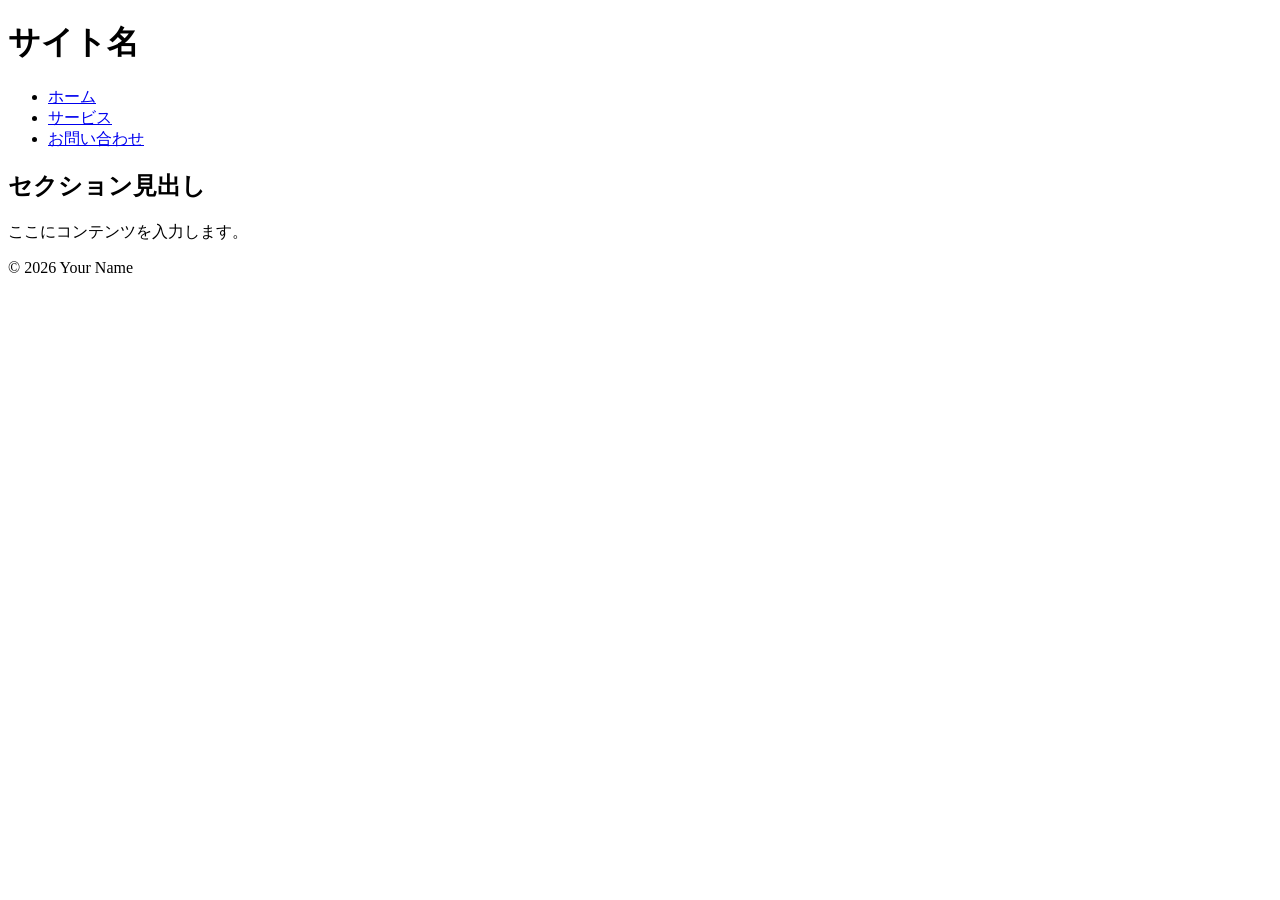
==== index.html @ 1889063b "Remove Japanese comments from index.html" ====
<!DOCTYPE html>
<html lang="ja">
<head>
    <meta charset="UTF-8">
    <meta name="viewport" content="width=device-width, initial-scale=1.0">
    <title>タイトルを入力</title>
    <link rel="stylesheet" href="style.css">
</head>
<body>

    <header>
        <h1>サイト名</h1>
        <nav>
            <ul>
                <li><a href="#">ホーム</a></li>
                <li><a href="#">サービス</a></li>
                <li><a href="#">お問い合わせ</a></li>
            </ul>
        </nav>
    </header>

    <main>
        <section>
            <h2>セクション見出し</h2>
            <p>ここにコンテンツを入力します。</p>
        </section>
    </main>

    <footer>
        <p>&copy; 2026 Your Name</p>
    </footer>

    <script src="script.js"></script>
</body>
</html>
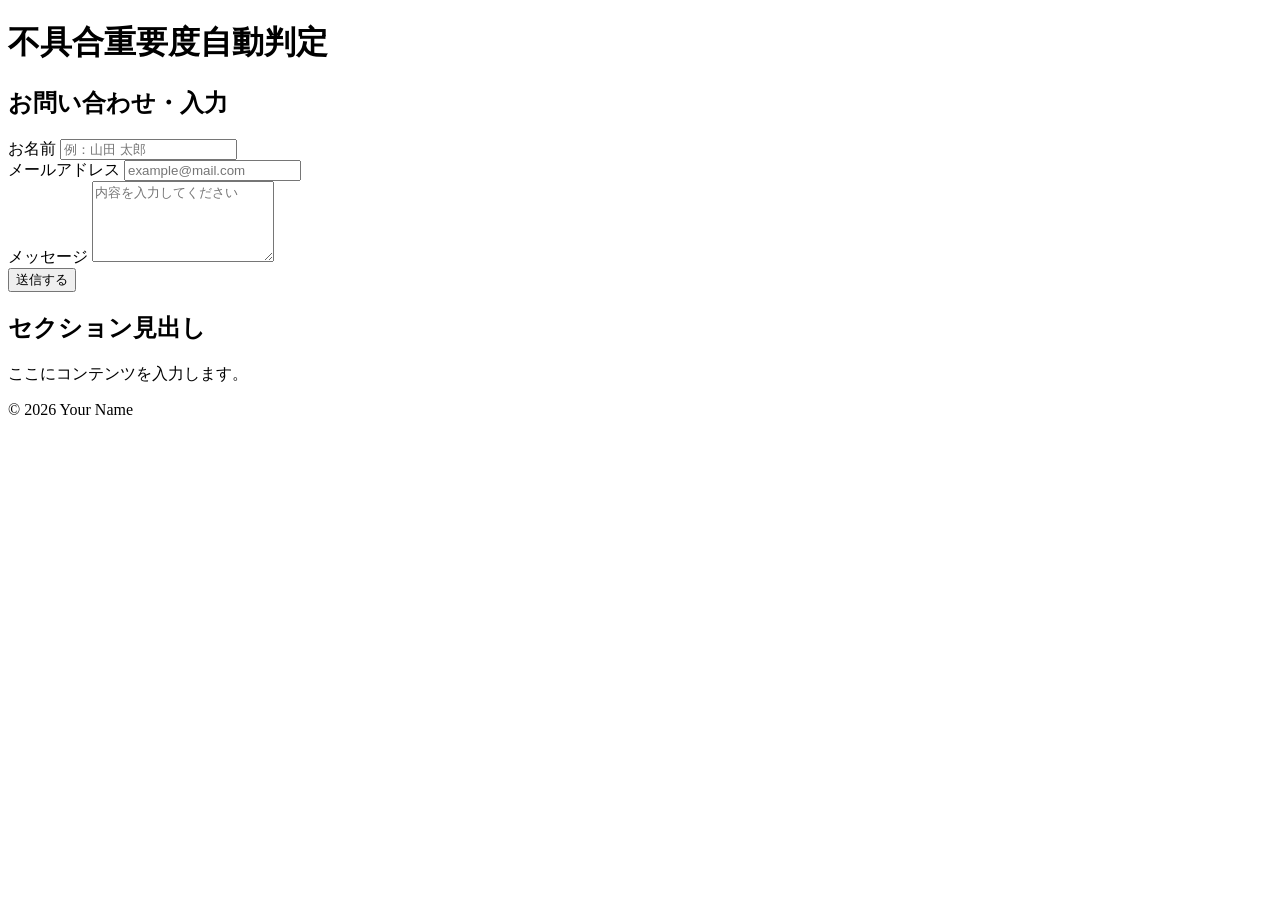
==== commit a01f3b0d: "Update index.html" ====
--- a/index.html
+++ b/index.html
@@ -3,19 +3,35 @@
 <head>
     <meta charset="UTF-8">
     <meta name="viewport" content="width=device-width, initial-scale=1.0">
-    <title>タイトルを入力</title>
+    <title>不具合重要度自動判定テスト</title>
     <link rel="stylesheet" href="style.css">
 </head>
 <body>
 
     <header>
-        <h1>サイト名</h1>
+        <h1>不具合重要度自動判定</h1>
         <nav>
-            <ul>
-                <li><a href="#">ホーム</a></li>
-                <li><a href="#">サービス</a></li>
-                <li><a href="#">お問い合わせ</a></li>
-            </ul>
+<section>
+    <h2>お問い合わせ・入力</h2>
+    <form action="#" method="post" class="form-container">
+        <div class="form-group">
+            <label for="username">お名前</label>
+            <input type="text" id="username" name="username" placeholder="例：山田 太郎" required>
+        </div>
+
+        <div class="form-group">
+            <label for="email">メールアドレス</label>
+            <input type="email" id="email" name="email" placeholder="example@mail.com" required>
+        </div>
+
+        <div class="form-group">
+            <label for="message">メッセージ</label>
+            <textarea id="message" name="message" rows="5" placeholder="内容を入力してください"></textarea>
+        </div>
+
+        <button type="submit" class="submit-btn">送信する</button>
+    </form>
+</section>
         </nav>
     </header>
 
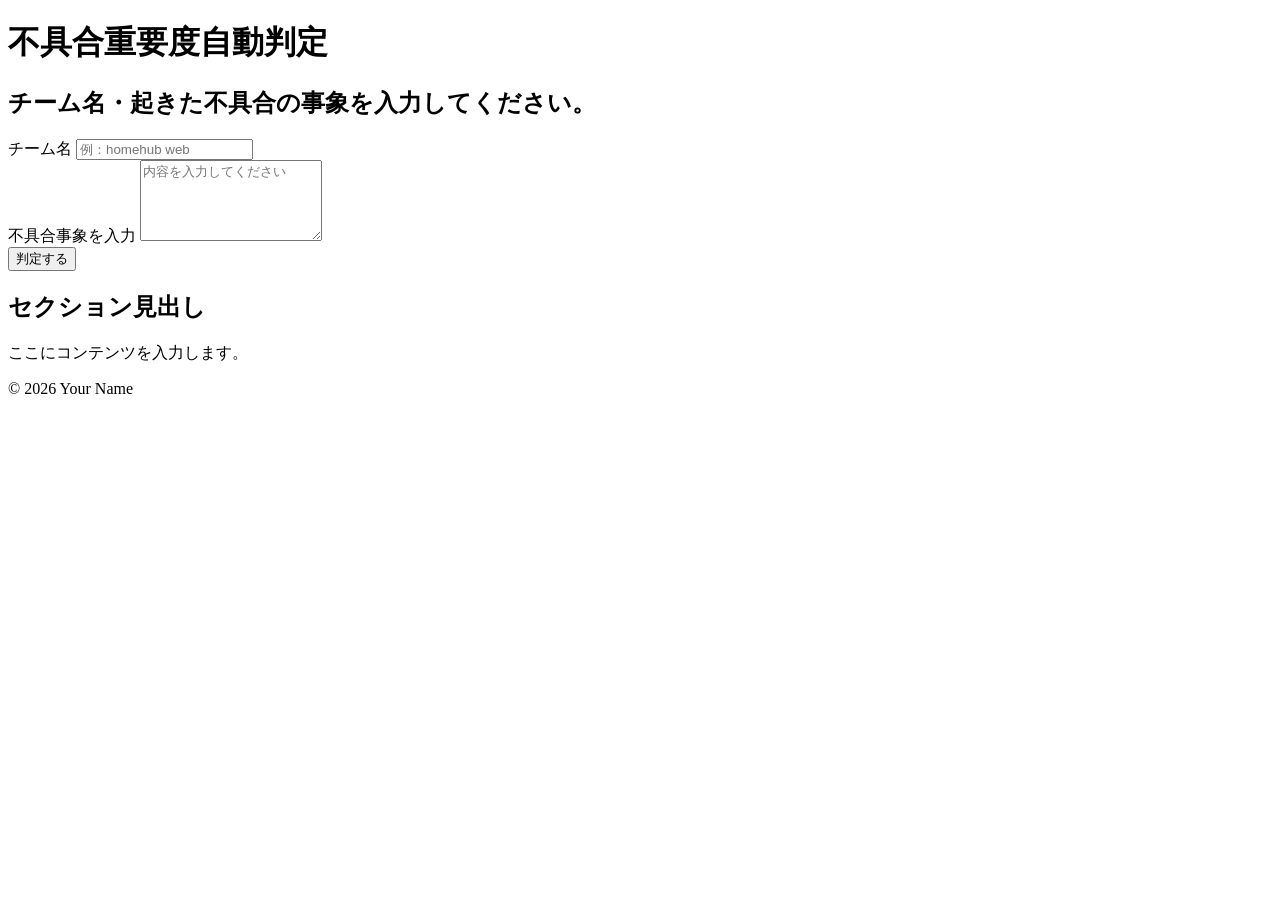
==== commit 4cdeb08d: "Update index.html" ====
--- a/index.html
+++ b/index.html
@@ -12,24 +12,18 @@
         <h1>不具合重要度自動判定</h1>
         <nav>
 <section>
-    <h2>お問い合わせ・入力</h2>
+    <h2>チーム名・起きた不具合の事象を入力してください。</h2>
     <form action="#" method="post" class="form-container">
         <div class="form-group">
-            <label for="username">お名前</label>
-            <input type="text" id="username" name="username" placeholder="例：山田 太郎" required>
+            <label for="username">チーム名</label>
+            <input type="text" id="username" name="username" placeholder="例：homehub web" required>
         </div>
-
         <div class="form-group">
-            <label for="email">メールアドレス</label>
-            <input type="email" id="email" name="email" placeholder="example@mail.com" required>
-        </div>
-
-        <div class="form-group">
-            <label for="message">メッセージ</label>
+            <label for="message">不具合事象を入力</label>
             <textarea id="message" name="message" rows="5" placeholder="内容を入力してください"></textarea>
         </div>
 
-        <button type="submit" class="submit-btn">送信する</button>
+        <button type="submit" class="submit-btn">判定する</button>
     </form>
 </section>
         </nav>
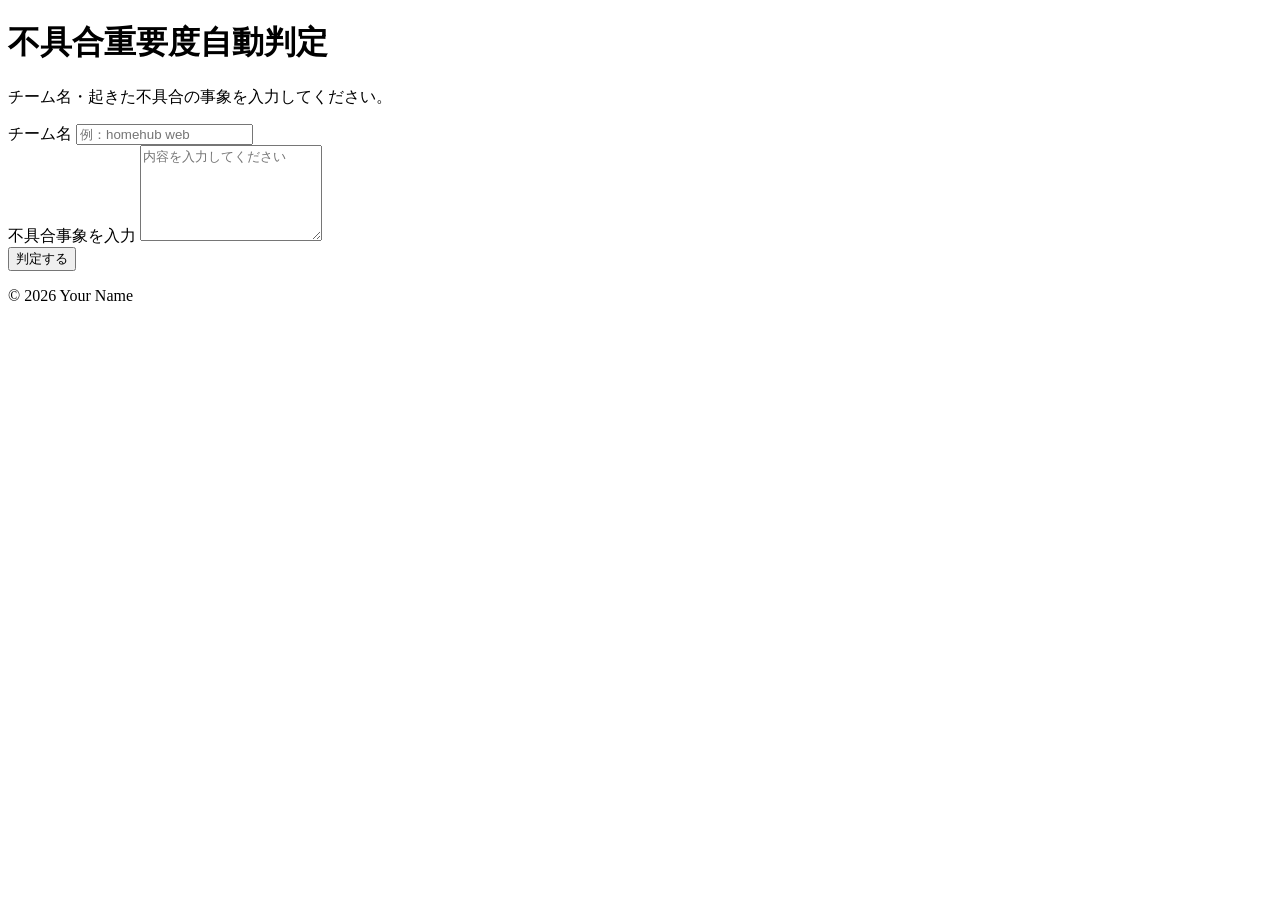
==== commit c5758894: "Update title and restructure form in index.html" ====
--- a/index.html
+++ b/index.html
@@ -3,43 +3,37 @@
 <head>
     <meta charset="UTF-8">
     <meta name="viewport" content="width=device-width, initial-scale=1.0">
-    <title>不具合重要度自動判定テスト</title>
+    <title>不具合重要度自動判定</title>
     <link rel="stylesheet" href="style.css">
 </head>
 <body>
 
     <header>
         <h1>不具合重要度自動判定</h1>
-        <nav>
-<section>
-    <h2>チーム名・起きた不具合の事象を入力してください。</h2>
-    <form action="#" method="post" class="form-container">
-        <div class="form-group">
-            <label for="username">チーム名</label>
-            <input type="text" id="username" name="username" placeholder="例：homehub web" required>
-        </div>
-        <div class="form-group">
-            <label for="message">不具合事象を入力</label>
-            <textarea id="message" name="message" rows="5" placeholder="内容を入力してください"></textarea>
-        </div>
-
-        <button type="submit" class="submit-btn">判定する</button>
-    </form>
-</section>
-        </nav>
+        <p>チーム名・起きた不具合の事象を入力してください。</p>
     </header>
 
     <main>
-        <section>
-            <h2>セクション見出し</h2>
-            <p>ここにコンテンツを入力します。</p>
-        </section>
+        <form action="#" method="post" class="bug-form">
+            <div class="form-group">
+                <label for="team-name">チーム名</label>
+                <input type="text" id="team-name" name="team-name" placeholder="例：homehub web" required>
+            </div>
+
+            <div class="form-group">
+                <label for="bug-issue">不具合事象を入力</label>
+                <textarea id="bug-issue" name="bug-issue" rows="6" placeholder="内容を入力してください" required></textarea>
+            </div>
+
+            <div class="button-group">
+                <button type="submit" class="submit-btn">判定する</button>
+            </div>
+        </form>
     </main>
 
     <footer>
         <p>&copy; 2026 Your Name</p>
     </footer>
 
-    <script src="script.js"></script>
 </body>
 </html>
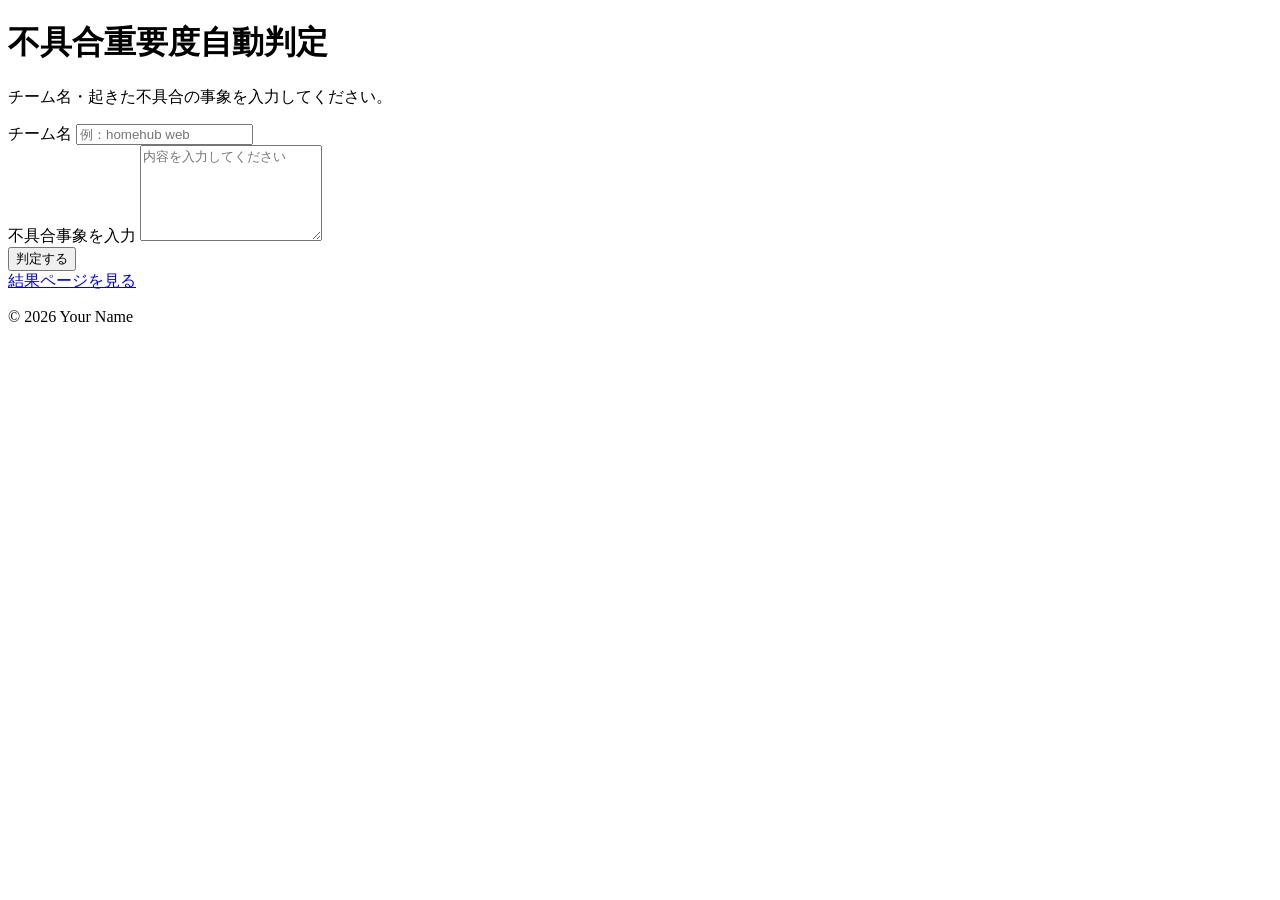
==== commit 034bd650: "Update index.html" ====
--- a/index.html
+++ b/index.html
@@ -28,6 +28,7 @@
             <div class="button-group">
                 <button type="submit" class="submit-btn">判定する</button>
             </div>
+            <a href="result.html" class="next-link">結果ページを見る</a>
         </form>
     </main>
 
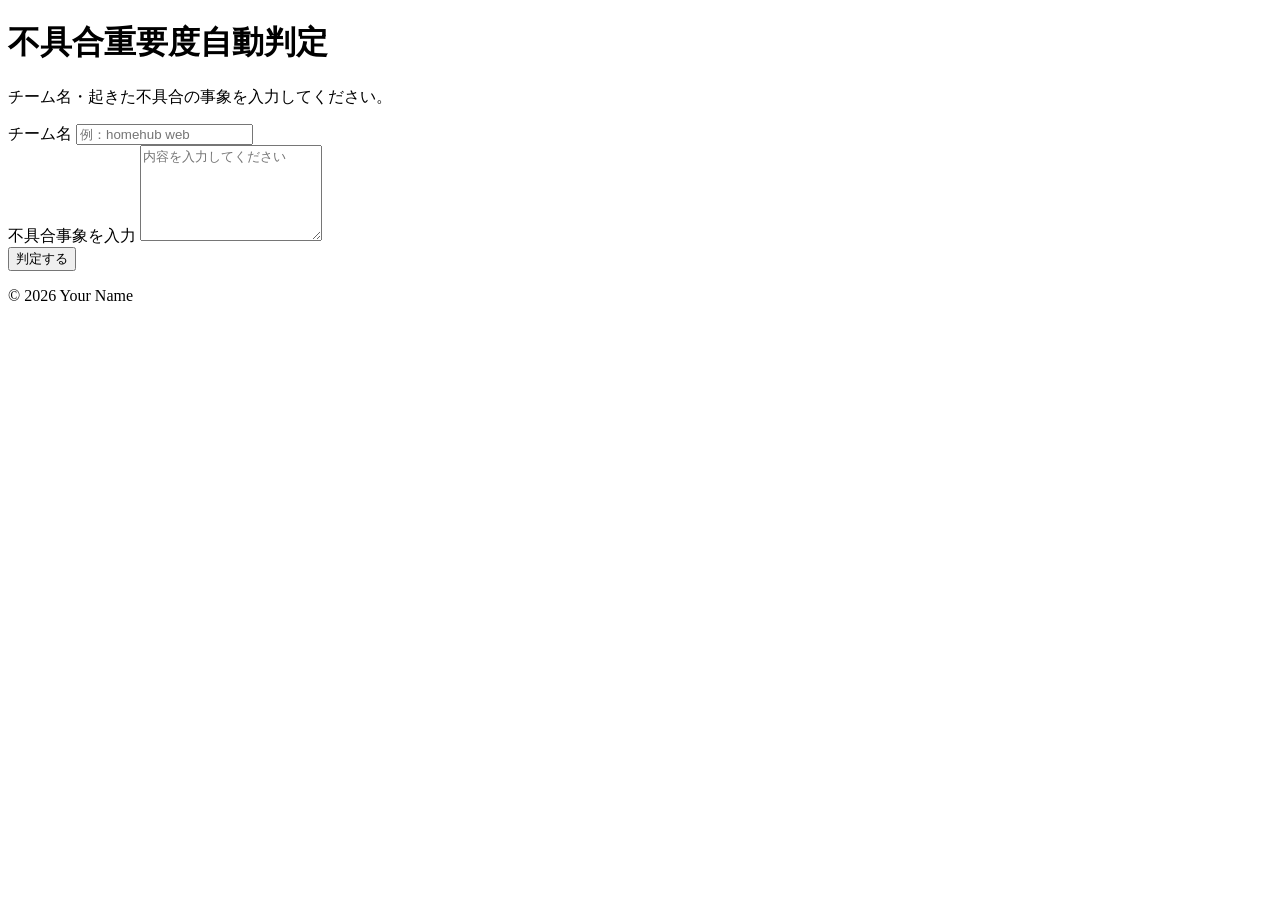
==== commit c9d4aee0: "Update index.html" ====
--- a/index.html
+++ b/index.html
@@ -25,10 +25,12 @@
                 <textarea id="bug-issue" name="bug-issue" rows="6" placeholder="内容を入力してください" required></textarea>
             </div>
 
-            <div class="button-group">
-                <button type="submit" class="submit-btn">判定する</button>
-            </div>
-            <a href="result.html" class="next-link">結果ページを見る</a>
+         <div class="button-group">
+                <form action="result.html" method="GET" class="bug-form">
+                    <div class="button-group">
+                        <button type="submit" class="submit-btn">判定する</button>
+                </div>
+            </form>
         </form>
     </main>
 
